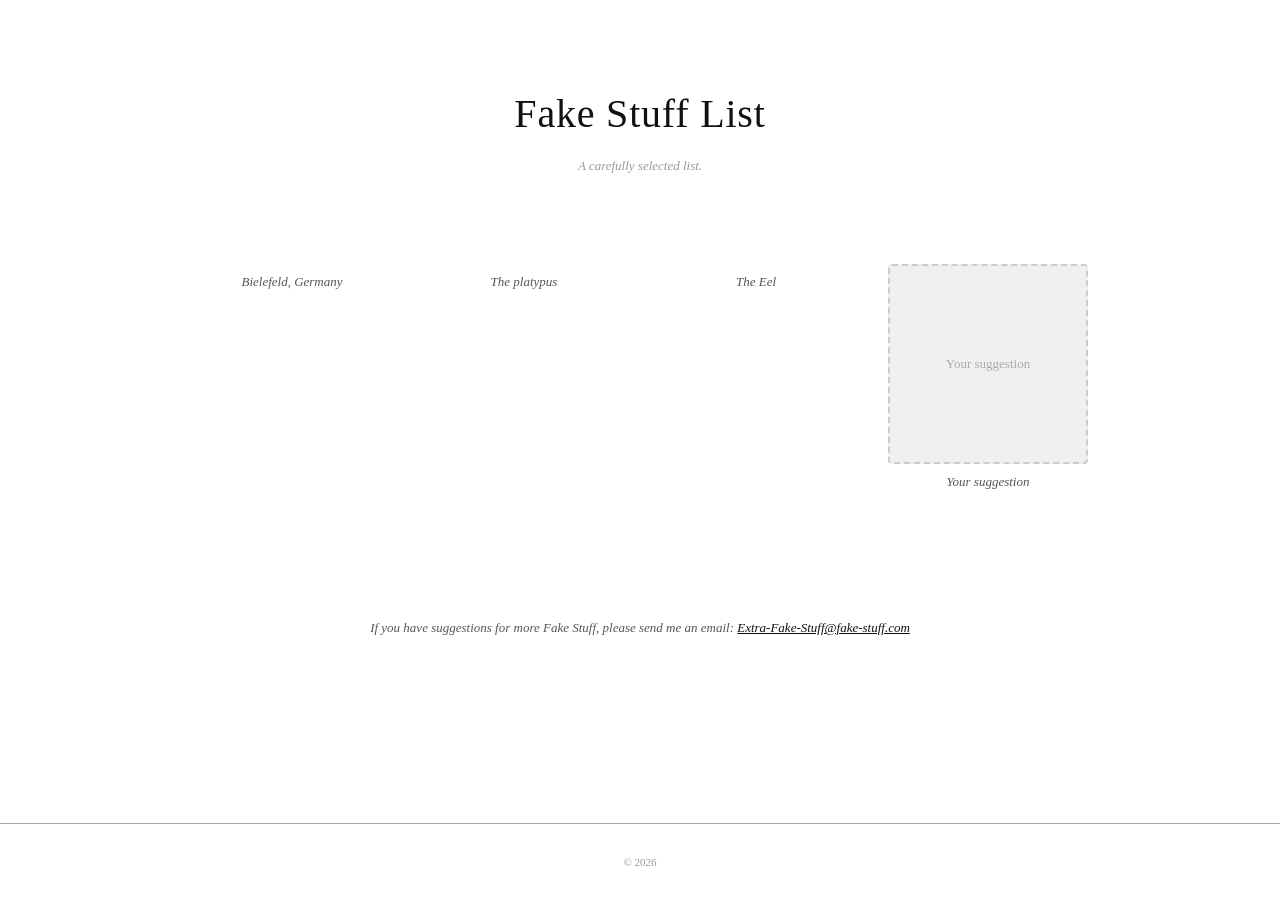
==== index.html @ 6eda5a5e "Add internationalization support to index.html" ====
<!DOCTYPE html>
<html lang="en">
<head>
  <meta charset="UTF-8" />
  <meta name="viewport" content="width=device-width, initial-scale=1.0" />
  <link rel="icon" type="image/x-icon" src="https://raw.githubusercontent.com/Tschoel64/Fake-stuff.com/refs/heads/main/favicon.ico">
  <title>Fake Stuff List (currently)</title>
  <style>
    body {
      margin: 0;
      background: #fff;
      font-family: Georgia, serif;
      color: #111;
      display: flex;
      flex-direction: column;
      min-height: 100vh;
    }

    h1 {
      text-align: center;
      font-size: 40px;
      font-weight: normal;
      margin: 90px 0 8px;
      letter-spacing: 0.02em;
    }

    .subtitle {
      text-align: center;
      font-size: 13px;
      color: #999;
      margin-bottom: 90px;
      font-style: italic;
    }

    .grid {
      display: grid;
      grid-template-columns: repeat(auto-fill, minmax(200px, 1fr));
      gap: 40px 32px;
      max-width: 900px;
      margin: 0 auto;
      padding: 0 40px 80px;
    }

    .item {
      display: flex;
      flex-direction: column;
      align-items: center;
    }

    .item img,
    .item .emoji {
      width: 100%;
      aspect-ratio: 1;
      object-fit: cover;
      background: #f5f5f5;
      display: flex;
      align-items: center;
      justify-content: center;
      font-size: 80px;
      border-radius: 4px;
    }

    .caption {
      margin-top: 10px;
      font-size: 13px;
      color: #555;
      text-align: center;
      font-style: italic;
    }

    .img-placeholder {
      width: 100%;
      aspect-ratio: 1;
      background: #f0f0f0;
      border: 2px dashed #ccc;
      align-items: center;
      justify-content: center;
      font-size: 13px;
      color: #aaa;
      text-align: center;
      border-radius: 4px;
      box-sizing: border-box;
      padding: 16px;
      line-height: 1.6;
    }

    .suggestion {
      text-align: center;
      font-size: 13px;
      color: #555;
      margin: 50px 0 40px;
      font-style: italic;
    }

    .suggestion a {
      color: #111;
    }

    footer {
      text-align: center;
      font-size: 11px;
      color: #979797;
      padding: 32px;
      border-top: 1px solid #a5a5a5;
      margin-top: auto;
    }
  </style>
</head>
<body>

<h1 data-i18n="title">Fake Stuff List</h1>
<p class="subtitle" data-i18n="subtitle">A carefully selected list.</p>

<div class="grid">

  <div class="item">
    <img src="https://upload.wikimedia.org/wikipedia/commons/a/ab/Skyline_der_Stadt_Bielefeld.jpg" alt="Bielefeld" onerror="this.style.display='none';this.nextElementSibling.style.display='flex'">
    <div class="caption" data-i18n="bielefeld">Bielefeld, Germany</div>
  </div>

  <div class="item">
    <img src="https://upload.wikimedia.org/wikipedia/commons/thumb/9/93/Duck-billed_platypus_%28Ornithorhynchus_anatinus%29_surfacing_Scottsdale.jpg/960px-Duck-billed_platypus_%28Ornithorhynchus_anatinus%29_surfacing_Scottsdale.jpg" alt="Schnabeltier" onerror="this.style.display='none';this.nextElementSibling.style.display='flex'">
    <div class="caption" data-i18n="platypus">The platypus</div>
  </div>

  <div class="item">
    <img src="https://upload.wikimedia.org/wikipedia/commons/thumb/5/58/Anguilla_anguilla.jpg/330px-Anguilla_anguilla.jpg" alt="Aal" onerror="this.style.display='none';this.nextElementSibling.style.display='flex'"
         style="object-position: left">
    <div class="caption" data-i18n="eel">The Eel</div>
  </div>

  <div class="item">
    <div class="img-placeholder" style="display:flex" data-i18n="suggestion_placeholder">Your suggestion</div>
    <div class="caption" data-i18n="suggestion_caption">Your suggestion</div>
  </div>

</div>


<p class="suggestion">
  <span data-i18n="suggestion_text">If you have suggestions for more Fake Stuff, please send me an email:</span>
  <a href="mailto:Extra-Fake-Stuff@fake-stuff.com">Extra-Fake-Stuff@fake-stuff.com</a>
</p>


<footer>© 2026</footer>

<script>
  const translations = {
    en: {
      title:                "Fake Stuff List",
      subtitle:             "A carefully selected list.",
      bielefeld:            "Bielefeld, Germany",
      platypus:             "The platypus",
      eel:                  "The Eel",
      suggestion_placeholder: "Your suggestion",
      suggestion_caption:   "Your suggestion",
      suggestion_text:      "If you have suggestions for more Fake Stuff, please send me an email:"
    },
    de: {
      title:                "Fake Stuff Liste",
      subtitle:             "Eine sorgfältig ausgewählte Liste.",
      bielefeld:            "Bielefeld, Deutschland",
      platypus:             "Das Schnabeltier",
      eel:                  "Der Aal",
      suggestion_placeholder: "Dein Vorschlag",
      suggestion_caption:   "Dein Vorschlag",
      suggestion_text:      "Wenn du Vorschläge für mehr Fake Stuff hast, schreib mir eine E-Mail:"
    }
  };

  const lang = navigator.language.startsWith("de") ? "de" : "en";
  const t = translations[lang];

  document.querySelectorAll("[data-i18n]").forEach(el => {
    const key = el.getAttribute("data-i18n");
    if (t[key]) el.textContent = t[key];
  });

  document.documentElement.lang = lang;
  document.title = t.title;
</script>

</body>
</html>
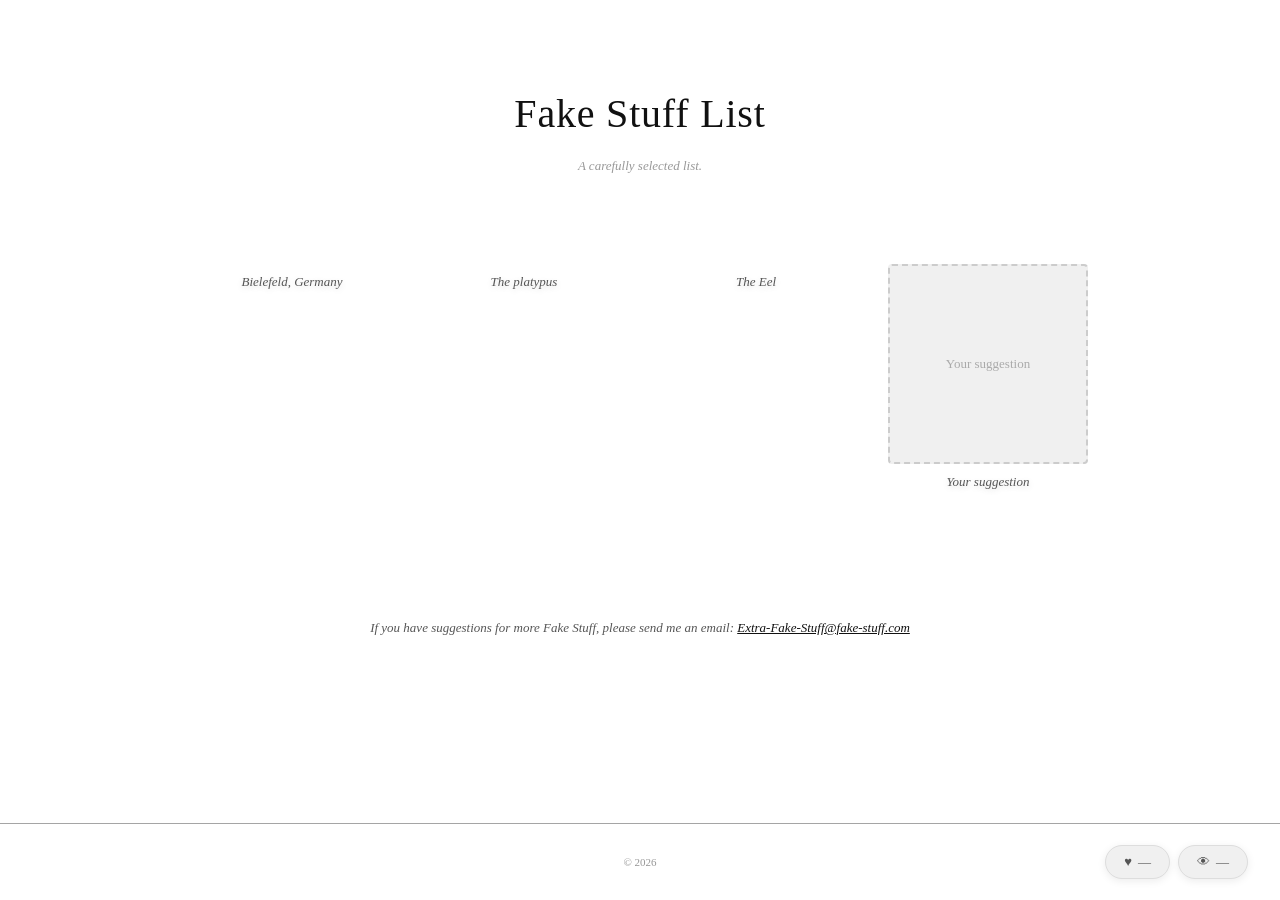
==== commit 66a9f51b: "Add like and view counter to footer" ====
--- a/index.html
+++ b/index.html
@@ -58,6 +58,15 @@
       justify-content: center;
       font-size: 80px;
       border-radius: 4px;
+      box-shadow: 0 4px 16px rgba(0, 0, 0, 0.15);
+      transition: transform 0.2s ease, box-shadow 0.2s ease;
+      cursor: pointer;
+    }
+
+    .item img:hover,
+    .item .emoji:hover {
+      transform: scale(1.04);
+      box-shadow: 0 8px 28px rgba(0, 0, 0, 0.22);
     }
 
     .caption {
@@ -66,6 +75,7 @@
       color: #555;
       text-align: center;
       font-style: italic;
+      text-shadow: 0 2px 6px rgba(0, 0, 0, 0.15);
     }
 
     .img-placeholder {
@@ -96,8 +106,48 @@
       color: #111;
     }
 
+    #counter-widget {
+      position: absolute;
+      right: 32px;
+      display: flex;
+      flex-direction: row;
+      align-items: center;
+      gap: 8px;
+      user-select: none;
+    }
+
+    #counter-widget .bubble {
+      background: #f0f0f0;
+      border: 1px solid #ddd;
+      border-radius: 999px;
+      padding: 8px 18px;
+      font-family: Georgia, serif;
+      font-size: 13px;
+      color: #555;
+      display: flex;
+      align-items: center;
+      gap: 6px;
+      box-shadow: 0 2px 8px rgba(0, 0, 0, 0.08);
+    }
+
+    #like-btn {
+      cursor: pointer;
+      transition: color 0.15s ease;
+    }
+
+    #like-btn:hover {
+      color: #c0392b;
+    }
+
+    #like-btn.liked {
+      color: #c0392b;
+    }
+
     footer {
-      text-align: center;
+      position: relative;
+      display: flex;
+      align-items: center;
+      justify-content: center;
       font-size: 11px;
       color: #979797;
       padding: 32px;
@@ -119,7 +169,7 @@
   </div>
 
   <div class="item">
-    <img src="https://upload.wikimedia.org/wikipedia/commons/thumb/9/93/Duck-billed_platypus_%28Ornithorhynchus_anatinus%29_surfacing_Scottsdale.jpg/960px-Duck-billed_platypus_%28Ornithorhynchus_anatinus%29_surfacing_Scottsdale.jpg" alt="Schnabeltier" onerror="this.style.display='none';this.nextElementSibling.style.display='flex'">
+    <img src="https://wallpapercat.com/w/full/2/d/a/1051356-2048x1364-desktop-hd-platypus-background-photo.jpg" alt="Schnabeltier" onerror="this.style.display='none';this.nextElementSibling.style.display='flex'">
     <div class="caption" data-i18n="platypus">The platypus</div>
   </div>
 
@@ -143,7 +193,13 @@
 </p>
 
 
-<footer>© 2026</footer>
+<footer>
+  © 2026
+  <div id="counter-widget">
+    <div class="bubble" id="like-btn">♥ <span id="like-count">…</span></div>
+    <div class="bubble">👁 <span id="view-count">…</span></div>
+  </div>
+</footer>
 
 <script>
   const translations = {
@@ -179,6 +235,33 @@
 
   document.documentElement.lang = lang;
   document.title = t.title;
+
+  const NS = "fake-stuff-com";
+  const btn = document.getElementById("like-btn");
+  const likeCountEl = document.getElementById("like-count");
+  const viewCountEl = document.getElementById("view-count");
+
+  // View counter — increment on every visit
+  fetch(`https://api.counterapi.dev/v1/${NS}/page-views/up`)
+    .then(r => r.json())
+    .then(d => { viewCountEl.textContent = d.count ?? "—"; })
+    .catch(() => { viewCountEl.textContent = "—"; });
+
+  // Like counter — load current value
+  fetch(`https://api.counterapi.dev/v1/${NS}/page-likes`)
+    .then(r => r.json())
+    .then(d => { likeCountEl.textContent = d.count ?? "—"; })
+    .catch(() => { likeCountEl.textContent = "—"; });
+
+  // Toggle like
+  btn.addEventListener("click", () => {
+    const liked = btn.classList.toggle("liked");
+    const endpoint = liked ? "up" : "down";
+    fetch(`https://api.counterapi.dev/v1/${NS}/page-likes/${endpoint}`)
+      .then(r => r.json())
+      .then(d => { likeCountEl.textContent = d.count ?? "—"; })
+      .catch(() => {});
+  });
 </script>
 
 </body>
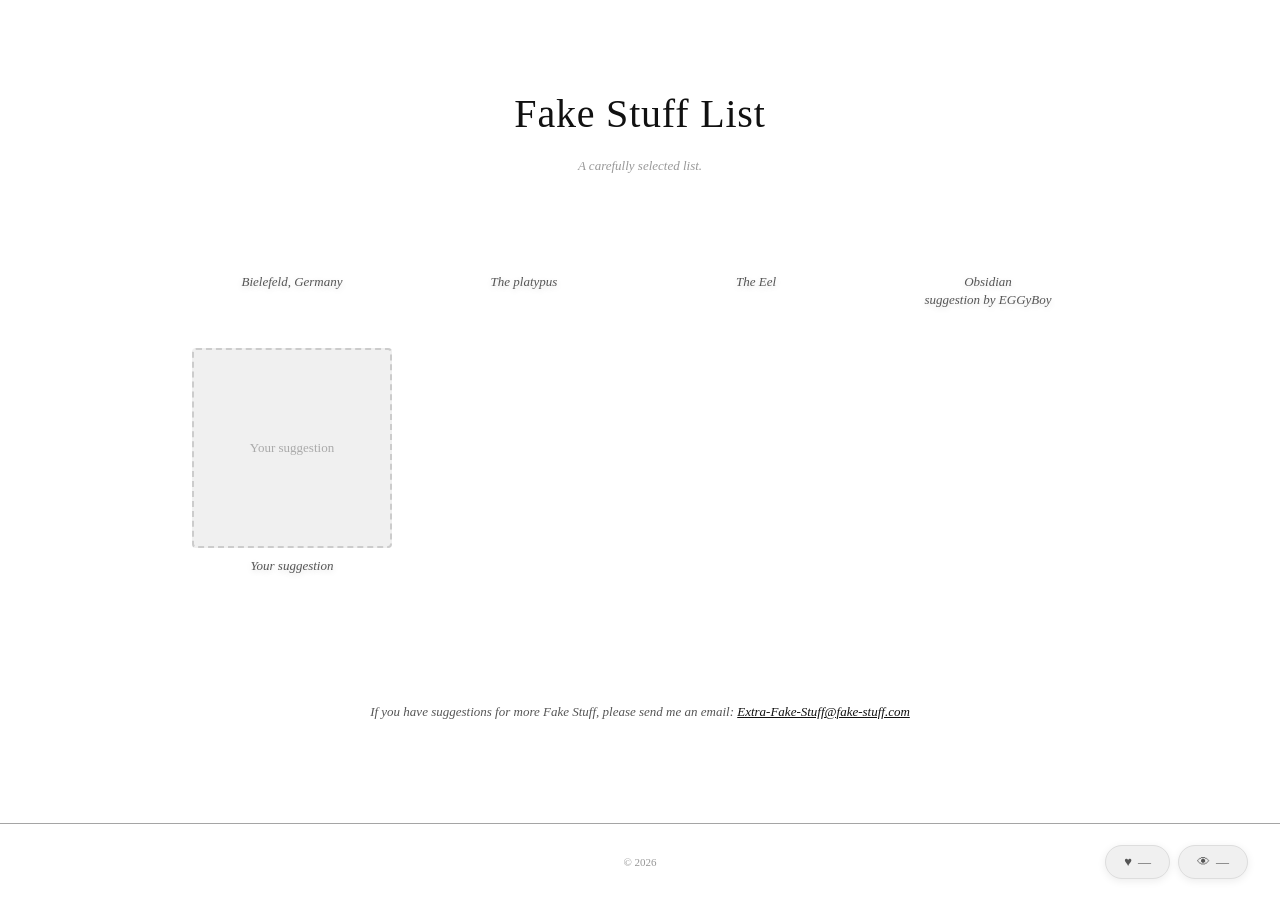
==== commit f3db6b35: "Add Obsidian item and suggestion to index.html" ====
--- a/index.html
+++ b/index.html
@@ -180,6 +180,12 @@
   </div>
 
   <div class="item">
+    <img src="https://upload.wikimedia.org/wikipedia/commons/thumb/1/17/Lipari-Obsidienne_%285%29.jpg/500px-Lipari-Obsidienne_%285%29.jpg" alt="Obsidian" onerror="this.style.display='none';this.nextElementSibling.style.display='flex'">
+    <div class="caption" data-i18n="obsidian">Obsidian</div>
+    <div class="caption" style="margin-top:2px;" data-i18n="obsidian_suggestion">suggestion by EGGyBoy</div>
+  </div>
+
+  <div class="item">
     <div class="img-placeholder" style="display:flex" data-i18n="suggestion_placeholder">Your suggestion</div>
     <div class="caption" data-i18n="suggestion_caption">Your suggestion</div>
   </div>
@@ -211,6 +217,8 @@
       eel:                  "The Eel",
       suggestion_placeholder: "Your suggestion",
       suggestion_caption:   "Your suggestion",
+      obsidian:             "Obsidian",
+      obsidian_suggestion:  "suggestion by EGGyBoy",
       suggestion_text:      "If you have suggestions for more Fake Stuff, please send me an email:"
     },
     de: {
@@ -221,6 +229,8 @@
       eel:                  "Der Aal",
       suggestion_placeholder: "Dein Vorschlag",
       suggestion_caption:   "Dein Vorschlag",
+      obsidian:             "Obsidian",
+      obsidian_suggestion:  "Vorschlag von EGGyBoy",
       suggestion_text:      "Wenn du Vorschläge für mehr Fake Stuff hast, schreib mir eine E-Mail:"
     }
   };
@@ -236,30 +246,48 @@
   document.documentElement.lang = lang;
   document.title = t.title;
 
-  const NS = "fake-stuff-com";
+  const UPSTASH_URL   = "https://ethical-fowl-93502.upstash.io";
+  const UPSTASH_TOKEN = "gQAAAAAAAW0-AAIgcDI3ZmExYjIxNjJlMTU0OTQxOWY0MDViYWU2M2YyMzU4NQ";
+
   const btn = document.getElementById("like-btn");
   const likeCountEl = document.getElementById("like-count");
   const viewCountEl = document.getElementById("view-count");
 
-  // View counter — increment on every visit
-  fetch(`https://api.counterapi.dev/v1/${NS}/page-views/up`)
-    .then(r => r.json())
-    .then(d => { viewCountEl.textContent = d.count ?? "—"; })
-    .catch(() => { viewCountEl.textContent = "—"; });
-
-  // Like counter — load current value
-  fetch(`https://api.counterapi.dev/v1/${NS}/page-likes`)
-    .then(r => r.json())
-    .then(d => { likeCountEl.textContent = d.count ?? "—"; })
+  async function redis(command) {
+    const r = await fetch(`${UPSTASH_URL}/${command}`, {
+      headers: { Authorization: `Bearer ${UPSTASH_TOKEN}` }
+    });
+    const d = await r.json();
+    return d.result;
+  }
+
+  // View counter — nur einmal pro Browser zählen
+  if (!localStorage.getItem("visited")) {
+    localStorage.setItem("visited", "1");
+    redis("incr/views")
+      .then(v => { viewCountEl.textContent = v; })
+      .catch(() => { viewCountEl.textContent = "—"; });
+  } else {
+    redis("get/views")
+      .then(v => { viewCountEl.textContent = v || 0; })
+      .catch(() => { viewCountEl.textContent = "—"; });
+  }
+
+  // Like counter — Zustand aus localStorage wiederherstellen
+  if (localStorage.getItem("liked") === "1") {
+    btn.classList.add("liked");
+  }
+
+  redis("get/likes")
+    .then(v => { likeCountEl.textContent = v || 0; })
     .catch(() => { likeCountEl.textContent = "—"; });
 
   // Toggle like
   btn.addEventListener("click", () => {
     const liked = btn.classList.toggle("liked");
-    const endpoint = liked ? "up" : "down";
-    fetch(`https://api.counterapi.dev/v1/${NS}/page-likes/${endpoint}`)
-      .then(r => r.json())
-      .then(d => { likeCountEl.textContent = d.count ?? "—"; })
+    localStorage.setItem("liked", liked ? "1" : "0");
+    redis(liked ? "incr/likes" : "decr/likes")
+      .then(v => { likeCountEl.textContent = Math.max(0, v); })
       .catch(() => {});
   });
 </script>
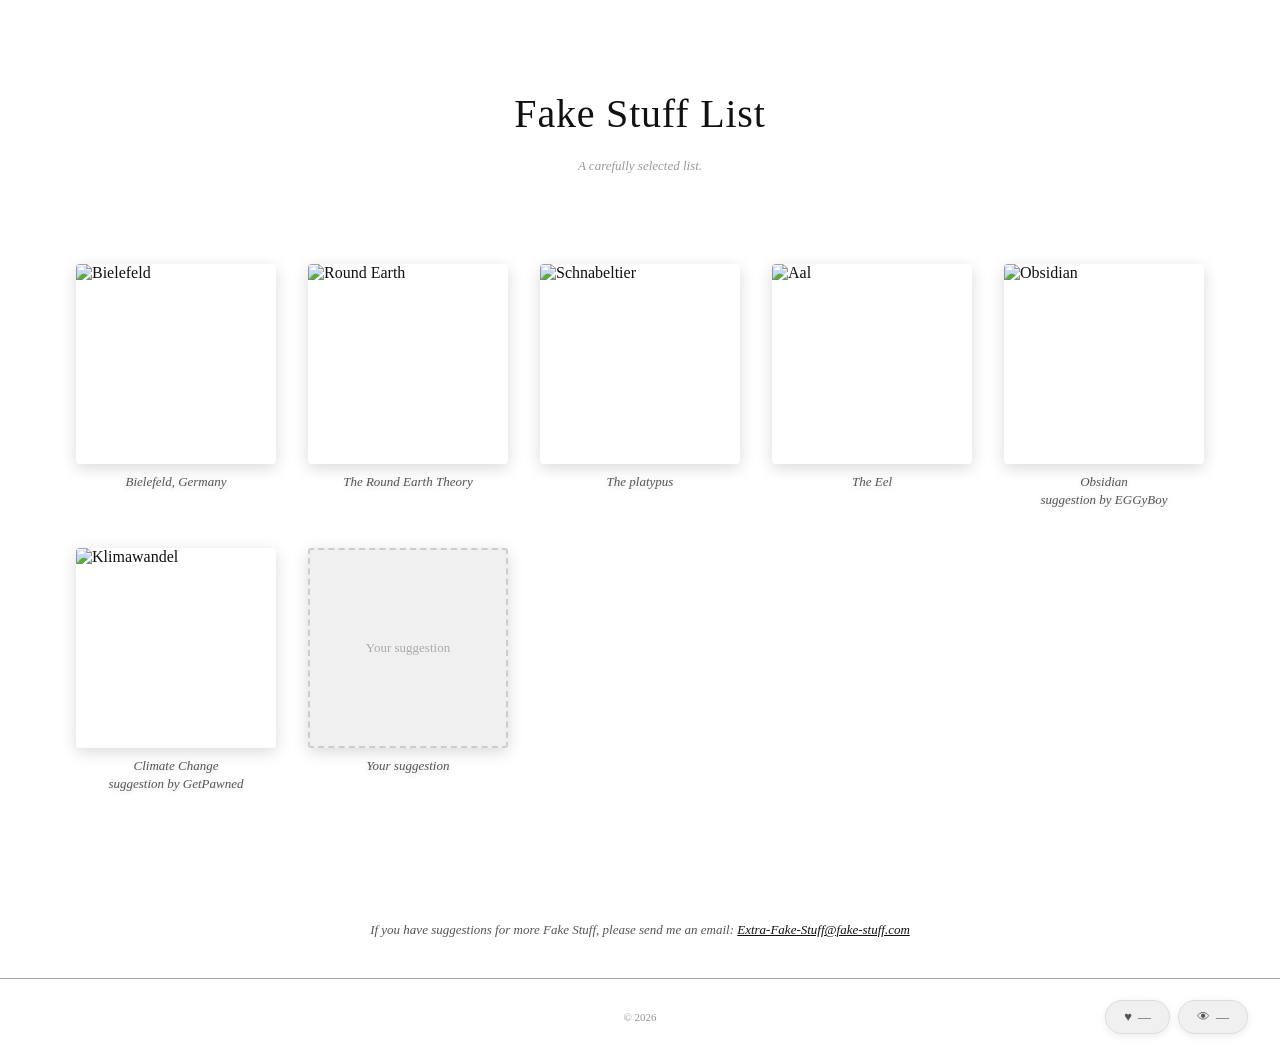
==== commit f76f44ba: "Refactor HTML structure and styles for cards" ====
--- a/index.html
+++ b/index.html
@@ -4,7 +4,7 @@
   <meta charset="UTF-8" />
   <meta name="viewport" content="width=device-width, initial-scale=1.0" />
   <link rel="icon" type="image/x-icon" src="https://raw.githubusercontent.com/Tschoel64/Fake-stuff.com/refs/heads/main/favicon.ico">
-  <title>Fake Stuff List (currently)</title>
+  <title>Fake Stuff List</title>
   <style>
     body {
       margin: 0;
@@ -34,9 +34,9 @@
 
     .grid {
       display: grid;
-      grid-template-columns: repeat(auto-fill, minmax(200px, 1fr));
+      grid-template-columns: repeat(5, 200px);
       gap: 40px 32px;
-      max-width: 900px;
+      max-width: 1208px;
       margin: 0 auto;
       padding: 0 40px 80px;
     }
@@ -47,52 +47,83 @@
       align-items: center;
     }
 
-    .item img,
-    .item .emoji {
+    .card {
       width: 100%;
       aspect-ratio: 1;
+      perspective: 800px;
+      cursor: pointer;
+    }
+
+    .card-inner {
+      position: relative;
+      width: 100%;
+      height: 100%;
+      transform-style: preserve-3d;
+      transition: transform 0.6s ease;
+    }
+
+    .card:hover .card-inner {
+      transform: rotateY(180deg);
+    }
+
+    .card-front,
+    .card-back {
+      position: absolute;
+      inset: 0;
+      backface-visibility: hidden;
+      -webkit-backface-visibility: hidden;
+      border-radius: 4px;
+      overflow: hidden;
+      box-shadow: 0 4px 16px rgba(0, 0, 0, 0.15);
+    }
+
+    .card-front img,
+    .card-front .emoji {
+      width: 100%;
+      height: 100%;
       object-fit: cover;
-      background: #f5f5f5;
-      display: flex;
-      align-items: center;
-      justify-content: center;
-      font-size: 80px;
-      border-radius: 4px;
-      box-shadow: 0 4px 16px rgba(0, 0, 0, 0.15);
-      transition: transform 0.2s ease, box-shadow 0.2s ease;
-      cursor: pointer;
-    }
-
-    .item img:hover,
-    .item .emoji:hover {
-      transform: scale(1.04);
-      box-shadow: 0 8px 28px rgba(0, 0, 0, 0.22);
-    }
-
-    .caption {
-      margin-top: 10px;
-      font-size: 13px;
-      color: #555;
-      text-align: center;
-      font-style: italic;
-      text-shadow: 0 2px 6px rgba(0, 0, 0, 0.15);
-    }
-
-    .img-placeholder {
+      display: block;
+    }
+
+    .card-front .img-placeholder {
       width: 100%;
-      aspect-ratio: 1;
+      height: 100%;
       background: #f0f0f0;
       border: 2px dashed #ccc;
+      display: flex;
       align-items: center;
       justify-content: center;
       font-size: 13px;
       color: #aaa;
       text-align: center;
-      border-radius: 4px;
       box-sizing: border-box;
       padding: 16px;
       line-height: 1.6;
     }
+
+    .card-back {
+      transform: rotateY(180deg);
+      background: #f5f5f5;
+      display: flex;
+      align-items: center;
+      justify-content: center;
+      padding: 20px;
+      box-sizing: border-box;
+      text-align: center;
+      font-size: 13px;
+      line-height: 1.7;
+      color: #333;
+    }
+
+    .caption {
+      margin-top: 10px;
+      font-size: 13px;
+      color: #555;
+      text-align: center;
+      font-style: italic;
+      text-shadow: 0 2px 6px rgba(0, 0, 0, 0.15);
+    }
+
 
     .suggestion {
       text-align: center;
@@ -164,29 +195,102 @@
 <div class="grid">
 
   <div class="item">
-    <img src="https://upload.wikimedia.org/wikipedia/commons/a/ab/Skyline_der_Stadt_Bielefeld.jpg" alt="Bielefeld" onerror="this.style.display='none';this.nextElementSibling.style.display='flex'">
+    <div class="card">
+      <div class="card-inner">
+        <div class="card-front">
+          <img src="https://upload.wikimedia.org/wikipedia/commons/a/ab/Skyline_der_Stadt_Bielefeld.jpg" alt="Bielefeld">
+        </div>
+        <div class="card-back">
+          <span data-i18n="bielefeld_back"></span>
+        </div>
+      </div>
+    </div>
     <div class="caption" data-i18n="bielefeld">Bielefeld, Germany</div>
   </div>
 
   <div class="item">
-    <img src="https://wallpapercat.com/w/full/2/d/a/1051356-2048x1364-desktop-hd-platypus-background-photo.jpg" alt="Schnabeltier" onerror="this.style.display='none';this.nextElementSibling.style.display='flex'">
+    <div class="card">
+      <div class="card-inner">
+        <div class="card-front">
+          <img src="https://upload.wikimedia.org/wikipedia/commons/thumb/2/2d/Meteosat-12-fci-march-equinox-2025-noon.jpg/1920px-Meteosat-12-fci-march-equinox-2025-noon.jpg" alt="Round Earth">
+        </div>
+        <div class="card-back">
+          <span data-i18n="roundearth_back"></span>
+        </div>
+      </div>
+    </div>
+    <div class="caption" data-i18n="roundearth">The Round Earth Theory</div>
+  </div>
+
+  <div class="item">
+    <div class="card">
+      <div class="card-inner">
+        <div class="card-front">
+          <img src="https://wallpapercat.com/w/full/2/d/a/1051356-2048x1364-desktop-hd-platypus-background-photo.jpg" alt="Schnabeltier">
+        </div>
+        <div class="card-back">
+          <span data-i18n="platypus_back"></span>
+        </div>
+      </div>
+    </div>
     <div class="caption" data-i18n="platypus">The platypus</div>
   </div>
 
   <div class="item">
-    <img src="https://upload.wikimedia.org/wikipedia/commons/thumb/5/58/Anguilla_anguilla.jpg/330px-Anguilla_anguilla.jpg" alt="Aal" onerror="this.style.display='none';this.nextElementSibling.style.display='flex'"
-         style="object-position: left">
+    <div class="card">
+      <div class="card-inner">
+        <div class="card-front">
+          <img src="https://upload.wikimedia.org/wikipedia/commons/thumb/5/58/Anguilla_anguilla.jpg/330px-Anguilla_anguilla.jpg" alt="Aal" style="object-position: left">
+        </div>
+        <div class="card-back">
+          <span data-i18n="eel_back"></span>
+        </div>
+      </div>
+    </div>
     <div class="caption" data-i18n="eel">The Eel</div>
   </div>
 
   <div class="item">
-    <img src="https://upload.wikimedia.org/wikipedia/commons/thumb/1/17/Lipari-Obsidienne_%285%29.jpg/500px-Lipari-Obsidienne_%285%29.jpg" alt="Obsidian" onerror="this.style.display='none';this.nextElementSibling.style.display='flex'">
+    <div class="card">
+      <div class="card-inner">
+        <div class="card-front">
+          <img src="https://upload.wikimedia.org/wikipedia/commons/thumb/1/17/Lipari-Obsidienne_%285%29.jpg/500px-Lipari-Obsidienne_%285%29.jpg" alt="Obsidian">
+        </div>
+        <div class="card-back">
+          <span data-i18n="obsidian_back"></span>
+        </div>
+      </div>
+    </div>
     <div class="caption" data-i18n="obsidian">Obsidian</div>
     <div class="caption" style="margin-top:2px;" data-i18n="obsidian_suggestion">suggestion by EGGyBoy</div>
   </div>
 
   <div class="item">
-    <div class="img-placeholder" style="display:flex" data-i18n="suggestion_placeholder">Your suggestion</div>
+    <div class="card">
+      <div class="card-inner">
+        <div class="card-front">
+          <img src="https://upload.wikimedia.org/wikipedia/commons/d/d3/California_Drought_Dry_Lakebed_2009.jpg" alt="Klimawandel">
+        </div>
+        <div class="card-back">
+          <span data-i18n="climate_back"></span>
+        </div>
+      </div>
+    </div>
+    <div class="caption" data-i18n="climate">Climate Change</div>
+    <div class="caption" style="margin-top:2px;" data-i18n="climate_suggestion">suggestion by GetPawned</div>
+  </div>
+
+  <div class="item">
+    <div class="card">
+      <div class="card-inner">
+        <div class="card-front">
+          <div class="img-placeholder" data-i18n="suggestion_placeholder">Your suggestion</div>
+        </div>
+        <div class="card-back">
+          <span data-i18n="suggestion_back"></span>
+        </div>
+      </div>
+    </div>
     <div class="caption" data-i18n="suggestion_caption">Your suggestion</div>
   </div>
 
@@ -219,7 +323,17 @@
       suggestion_caption:   "Your suggestion",
       obsidian:             "Obsidian",
       obsidian_suggestion:  "suggestion by EGGyBoy",
-      suggestion_text:      "If you have suggestions for more Fake Stuff, please send me an email:"
+      suggestion_text:      "If you have suggestions for more Fake Stuff, please send me an email:",
+      bielefeld_back:       "According to the Bielefeld Conspiracy, this city doesn't exist. Its 340,000 inhabitants are just part of an elaborate cover-up.",
+      platypus_back:        "It is a mammal, but it lays eggs.",
+      eel_back:             "We still don't know how they reproduce",
+      obsidian_back:        "Obsidian only exists in Minecraft.",
+      suggestion_back:      "Could be anything. The world is full of things that shouldn't exist.",
+      climate:              "Climate Change",
+      climate_suggestion:   "suggestion by GetPawned",
+      climate_back:         "The earth looks fine to me.",
+      roundearth:           "The Round Earth Theory",
+      roundearth_back:      "All my maps are printed flat. So why should the Earth be round?"
     },
     de: {
       title:                "Fake Stuff Liste",
@@ -231,7 +345,17 @@
       suggestion_caption:   "Dein Vorschlag",
       obsidian:             "Obsidian",
       obsidian_suggestion:  "Vorschlag von EGGyBoy",
-      suggestion_text:      "Wenn du Vorschläge für mehr Fake Stuff hast, schreib mir eine E-Mail:"
+      suggestion_text:      "Wenn du Vorschläge für mehr Fake Stuff hast, schreib mir eine E-Mail:",
+      bielefeld_back:       "Laut der Bielefeld-Verschwörung existiert diese Stadt nicht. Ihre 340.000 Einwohner sind Teil einer aufwendigen Vertuschung.",
+      platypus_back:        "Ist ein Säugetier legt aber Eier.",
+      eel_back:             "Wir wissen immer noch nicht, wie sie sich fortpflanzen.",
+      obsidian_back:        "Obsidian gibt es nur in Minecraft.",
+      suggestion_back:      "Könnte alles Mögliche sein. Die Welt ist voll von Dingen, die es eigentlich nicht geben dürfte.",
+      climate:              "Klimawandel",
+      climate_suggestion:   "Vorschlag von GetPawned",
+      climate_back:         "Die Erde sieht für mich in Ordnung aus.",
+      roundearth:           "Die Runde-Erde-Theorie",
+      roundearth_back:      "Alle meine Landkarten sind flach gedruckt. Also warum sollte die Erde rund sein?"
     }
   };
 
